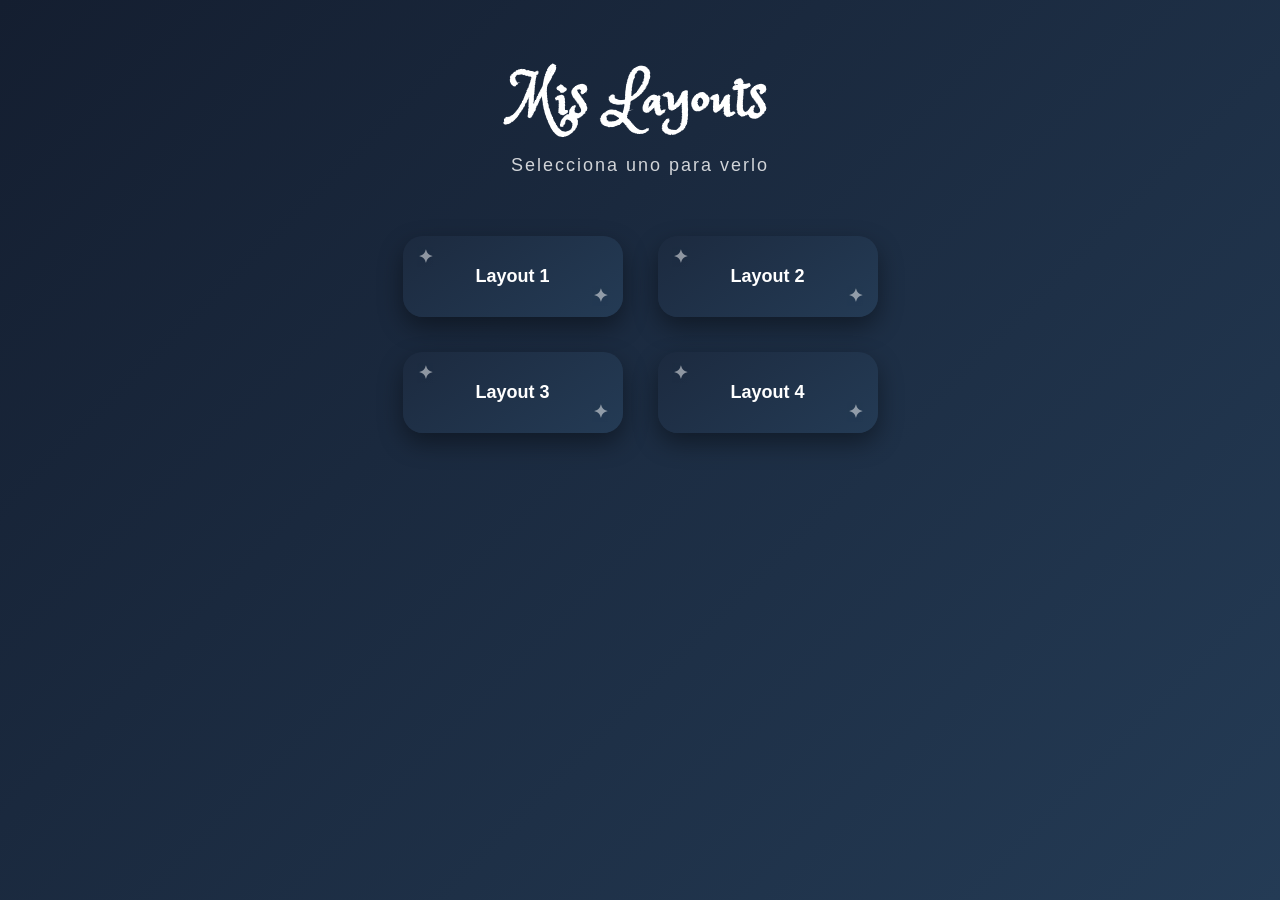
==== index.html @ 56d4622d "Primer commit" ====
<!DOCTYPE html>
<html lang="en">
<head>
    <meta charset="UTF-8">
    <meta name="viewport" content="width=device-width, initial-scale=1.0">
    <title>Inicio</title>
    <link rel="stylesheet" href="css/style.css">
    <link href="https://fonts.googleapis.com/css2?family=Princess+Sofia&display=swap" rel="stylesheet">
<body>
     <header>
        <h1>Mis Layouts</h1>
        <p>Selecciona uno para verlo</p>
    </header>
    <main class="menu">
        <a href="layout_1/layout_1.html" class="card">Layout 1</a>
        <a href="layout_2/layout_2.html" class="card">Layout 2</a>
        <a href="layout_3/layout_3.html" class="card">Layout 3</a>
        <a href="layout_4/layout_4.html" class="card">Layout 4</a>
    </main>
</body>
</html>
---- css/style.css ----
*{
    margin: 0;
    padding: 0;
    box-sizing: border-box;
    font-family: Arial, sans-serif;
}

body{
    min-height: 100vh;
    display: flex;
    flex-direction: column;
    align-items: center;
    background: linear-gradient(135deg, #141e30, #243b55);
    color: white;
    padding-top: 60px;
}

header{
    text-align: center;
    margin-bottom: 60px;
}

header h1{
    font-family: 'Princess Sofia', cursive;
    font-size: 55px;
    letter-spacing: 2px;
    margin-bottom: 10px
}

header p{
    font-size: 18px;
    letter-spacing: 2px;
    opacity: 0.8;
}

.menu{
    display: grid;
    grid-template-columns: repeat(2, 220px);
    gap: 35px;
}

.card{
    position: relative;
    text-decoration: none;
    padding: 30px;
    text-align: center;
    border-radius: 20px;
    font-weight: bold;
    font-size: 18px;
    color: white;
    background: linear-gradient(145deg, #1c2a3f, #243b55);
    box-shadow: 0 10px 25px rgba(0,0,0,0.4);
    transition: 0.4s ease;
    overflow: hidden;
}

.card::before{
    content: "✦";
    position: absolute;
    top: 10px;
    left: 15px;
    font-size: 18px;
    opacity: 0.5;
}

.card::after{
    content: "✦";
    position: absolute;
    bottom: 10px;
    right: 15px;
    font-size: 18px;
    opacity: 0.5;
}

.card:hover{
    transform: translateY(-8px) scale(1.05);
    background: linear-gradient(145deg, #00c6ff, #0072ff);
    box-shadow: 0 15px 35px rgba(0,0,0,0.6);
}
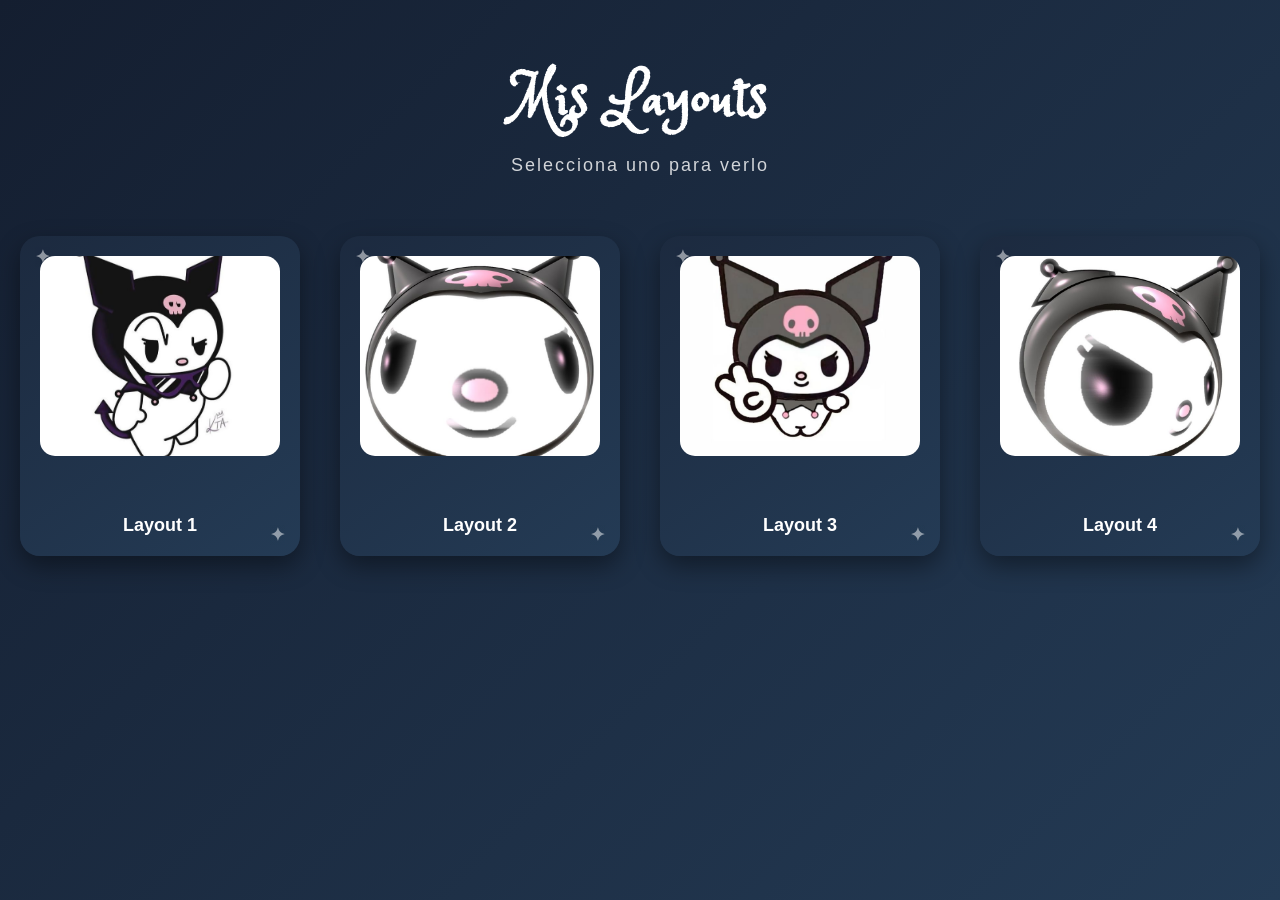
==== commit b4603b6a: "Agregué nuevas imágenes al proyecto" ====
--- a/index.html
+++ b/index.html
@@ -6,16 +6,35 @@
     <title>Inicio</title>
     <link rel="stylesheet" href="css/style.css">
     <link href="https://fonts.googleapis.com/css2?family=Princess+Sofia&display=swap" rel="stylesheet">
+</head>
 <body>
+
      <header>
         <h1>Mis Layouts</h1>
         <p>Selecciona uno para verlo</p>
     </header>
+
     <main class="menu">
-        <a href="layout_1/layout_1.html" class="card">Layout 1</a>
-        <a href="layout_2/layout_2.html" class="card">Layout 2</a>
-        <a href="layout_3/layout_3.html" class="card">Layout 3</a>
-        <a href="layout_4/layout_4.html" class="card">Layout 4</a>
+        <a href="layout_1/layout_1.html" class="card">
+            <img src="img/kuromi1.png" alt="Kuromi 1">
+            Layout 1
+        </a>
+
+        <a href="layout_2/layout_2.html" class="card">
+            <img src="img/kuromi2.jpeg" alt="Kuromi 2">
+            Layout 2
+        </a>
+
+        <a href="layout_3/layout_3.html" class="card">
+            <img src="img/kuromi3.jpeg" alt="Kuromi 3">
+            Layout 3
+        </a>
+
+        <a href="layout_4/layout_4.html" class="card">
+            <img src="img/kuromi4.jpeg" alt="Kuromi 4">
+            Layout 4
+        </a>
     </main>
+
 </body>
 </html>
--- a/css/style.css
+++ b/css/style.css
@@ -34,15 +34,16 @@
 }
 
 .menu{
-    display: grid;
-    grid-template-columns: repeat(2, 220px);
-    gap: 35px;
+    display: flex;
+    gap: 40px;
+    justify-content: center;
+    flex-wrap: nowrap;
 }
 
 .card{
     position: relative;
     text-decoration: none;
-    padding: 30px;
+    padding: 20px;
     text-align: center;
     border-radius: 20px;
     font-weight: bold;
@@ -52,6 +53,20 @@
     box-shadow: 0 10px 25px rgba(0,0,0,0.4);
     transition: 0.4s ease;
     overflow: hidden;
+    width: 280px;      
+    height: 320px;     
+    display: flex;     
+    flex-direction: column;
+    justify-content: space-between;
+}
+
+
+.card img{
+    width: 100%;
+    height: 200px;
+    object-fit: cover; 
+    border-radius: 15px;
+    margin-bottom: 10px;
 }
 
 .card::before{
